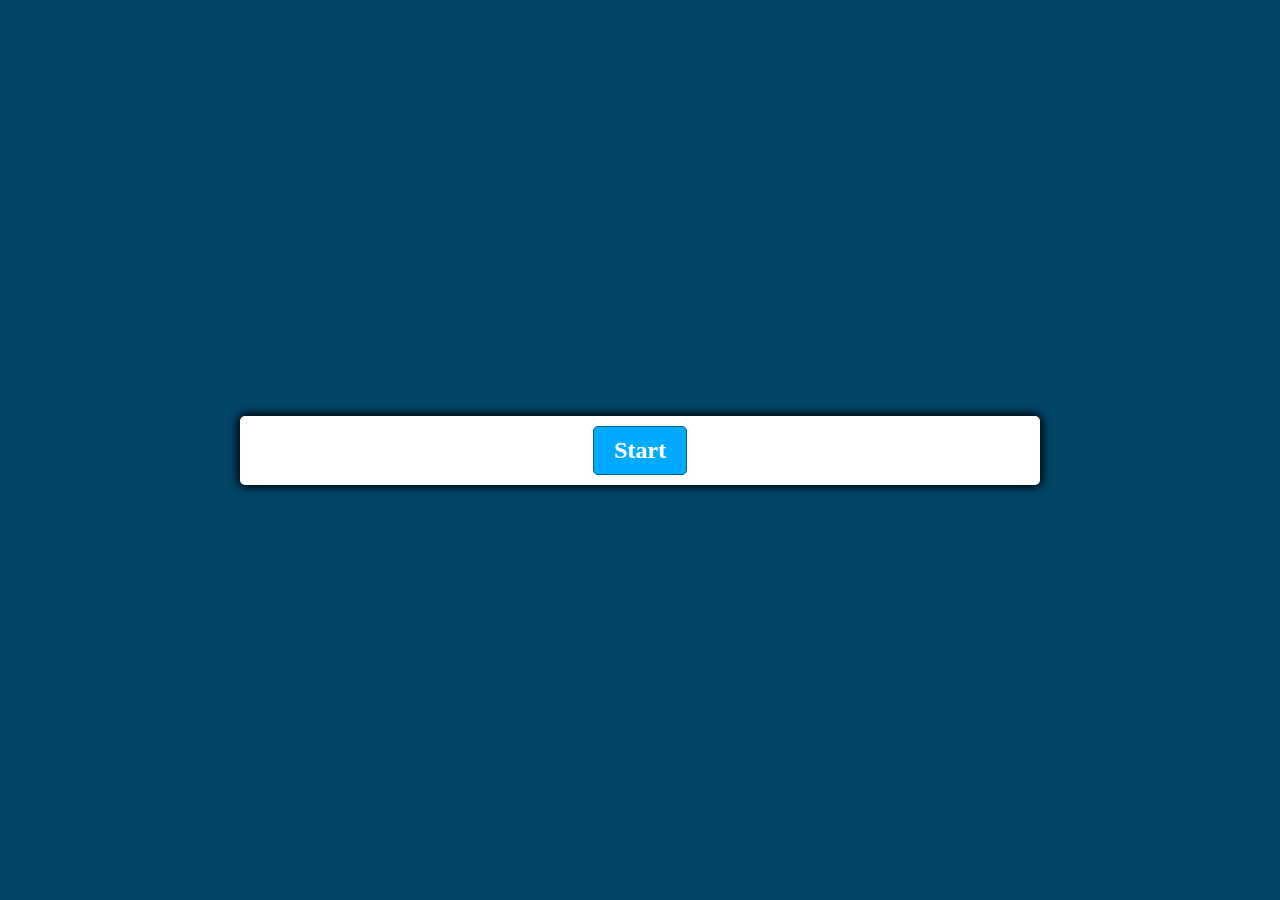
==== HW 4/codequiz.html @ 109e8a49 "initial" ====
<!DOCTYPE html>
<html lang="en">
<head>
  <meta charset="UTF-8">
  <meta name="viewport" content="width=device-width, initial-scale=1.0">
  <meta http-equiv="X-UA-Compatible" content="ie=edge">
  <link href="quiz.css" rel="stylesheet">
  <script defer src="quiz.js"></script>
  <title>Quiz App</title>
</head>
<body>
  <div class="container">
    <div id="question-container" class="hide">
      <div id="question">Question</div>
      <div id="answer-buttons" class="btn-grid">
        <button class="btn">Answer 1</button>
        <button class="btn">Answer 2</button>
        <button class="btn">Answer 3</button>
        <button class="btn">Answer 4</button>
      </div>
    </div>
    <div class="controls">
      <button id="start-btn" class="start-btn btn">Start</button>
      <button id="next-btn" class="next-btn btn hide">Next</button>
    </div>
  </div>
</body>
</html>
---- HW 4/quiz.css ----
*, *::before, *::after {
    box-sizing: border-box;
    font-family: Gotham Rounded;
  }
  
  :root {
    --hue-neutral: 200;
    --hue-wrong: 0;
    --hue-correct: 145;
  }
  
  body {
    --hue: var(--hue-neutral);
    padding: 0;
    margin: 0;
    display: flex;
    width: 100vw;
    height: 100vh;
    justify-content: center;
    align-items: center;
    background-color: hsl(var(--hue), 100%, 20%);
  }
  
  body.correct {
    --hue: var(--hue-correct);
  }
  
  body.wrong {
    --hue: var(--hue-wrong);
  }
  
  .container {
    width: 800px;
    max-width: 80%;
    background-color: white;
    border-radius: 5px;
    padding: 10px;
    box-shadow: 0 0 10px 2px;
  }
  
  .btn-grid {
    display: grid;
    grid-template-columns: repeat(2, auto);
    gap: 10px;
    margin: 20px 0;
  }
  
  .btn {
    --hue: var(--hue-neutral);
    border: 1px solid hsl(var(--hue), 100%, 30%);
    background-color: hsl(var(--hue), 100%, 50%);
    border-radius: 5px;
    padding: 5px 10px;
    color: white;
    outline: none;
  }
  
  .btn:hover {
    border-color: black;
  }
  
  .btn.correct {
    --hue: var(--hue-correct);
    color: black;
  }
  
  .btn.wrong {
    --hue: var(--hue-wrong);
  }
  
  .start-btn, .next-btn {
    font-size: 1.5rem;
    font-weight: bold;
    padding: 10px 20px;
  }
  
  .controls {
    display: flex;
    justify-content: center;
    align-items: center;
  }
  
  .hide {
    display: none;
  }
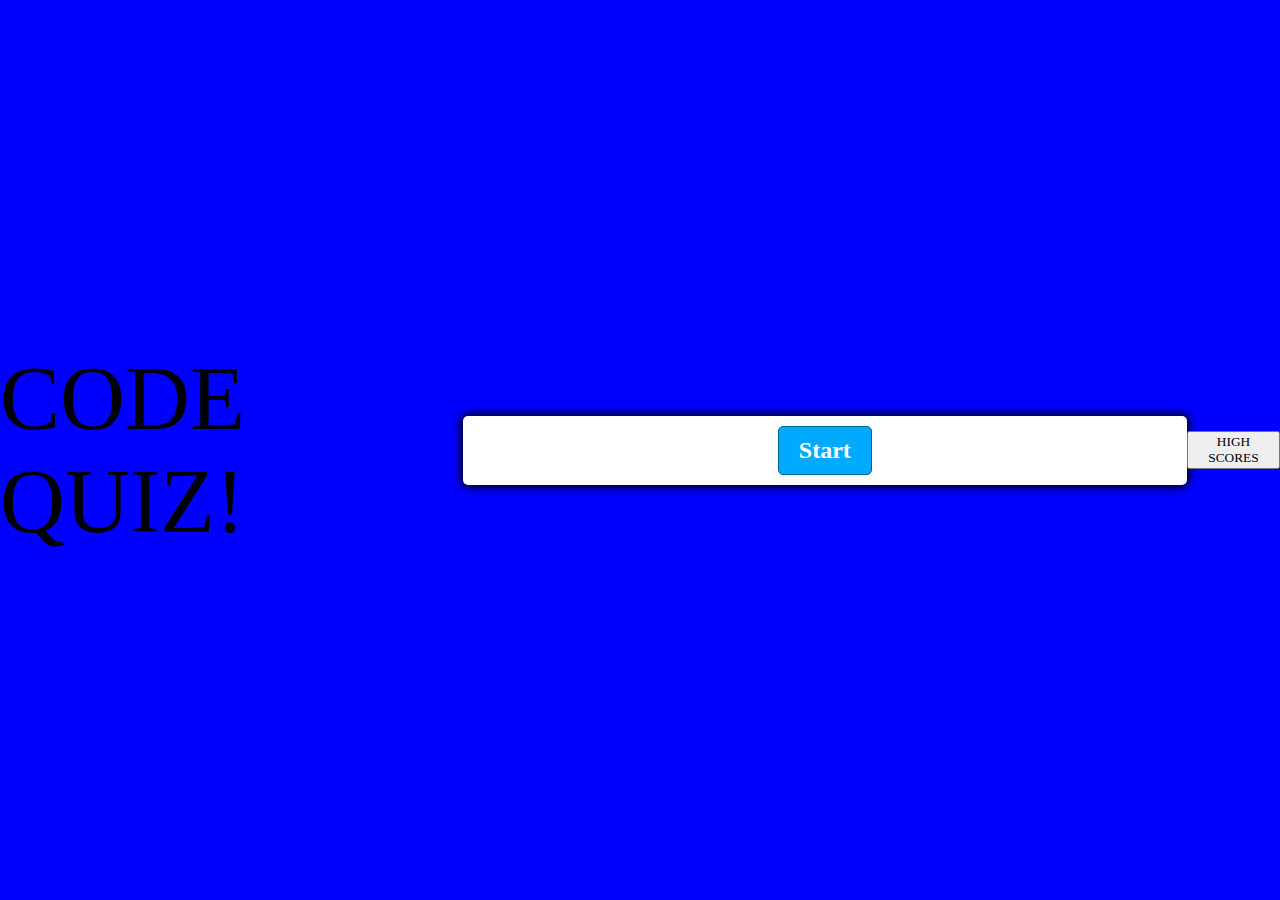
==== commit 16e58d38: "m" ====
--- a/HW 4/codequiz.html
+++ b/HW 4/codequiz.html
@@ -8,7 +8,10 @@
   <script defer src="quiz.js"></script>
   <title>Quiz App</title>
 </head>
+
 <body>
+  <p style="color: black; font-size: 90px; text-align: left;"> CODE QUIZ!</p>
+ 
   <div class="container">
     <div id="question-container" class="hide">
       <div id="question">Question</div>
@@ -24,5 +27,8 @@
       <button id="next-btn" class="next-btn btn hide">Next</button>
     </div>
   </div>
+  <div id="hsbtn">
+    <button>HIGH SCORES</button>
+  </div>
 </body>
 </html>--- a/HW 4/quiz.css
+++ b/HW 4/quiz.css
@@ -1,6 +1,6 @@
 *, *::before, *::after {
     box-sizing: border-box;
-    font-family: Gotham Rounded;
+    font-family: 'Times New Roman', Times, serif;
   }
   
   :root {
@@ -18,7 +18,7 @@
     height: 100vh;
     justify-content: center;
     align-items: center;
-    background-color: hsl(var(--hue), 100%, 20%);
+    background-color:blue;
   }
   
   body.correct {
@@ -51,6 +51,7 @@
     background-color: hsl(var(--hue), 100%, 50%);
     border-radius: 5px;
     padding: 5px 10px;
+    margin: auto;
     color: white;
     outline: none;
   }
@@ -82,4 +83,8 @@
   
   .hide {
     display: none;
-  }+  }
+
+  .hsbtn{
+    float:right;
+  }
